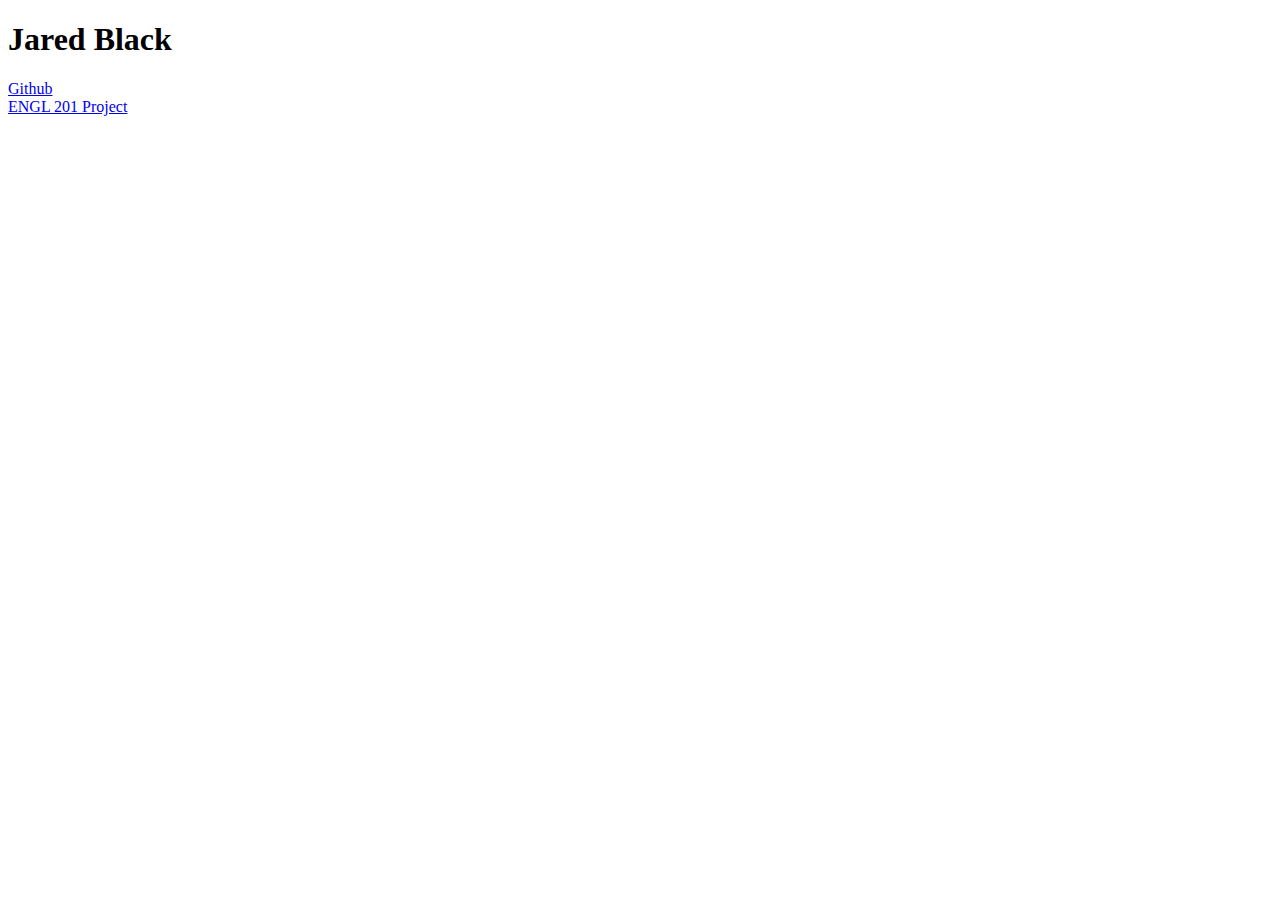
==== public/index.html @ 80c22a6e "Initial commit" ====
<!DOCTYPE html>
<html lang="en">

<head>
  <meta charset="UTF-8">
  <meta http-equiv="X-UA-Compatible" content="IE=edge">
  <meta name="viewport" content="width=device-width, initial-scale=1.0">
  <title>Jared Black</title>
  <link href="https://cdn.jsdelivr.net/npm/bootstrap@5.1.3/dist/css/bootstrap.min.css" rel="stylesheet"
    integrity="sha384-1BmE4kWBq78iYhFldvKuhfTAU6auU8tT94WrHftjDbrCEXSU1oBoqyl2QvZ6jIW3" crossorigin="anonymous">
  <link rel="stylesheet" href="style.css">

</head>

<body>
  <div class="px-4 px-5 my-5 text-center">
    <h1 class="col-lg-6 mx-auto">Jared Black</h1>
    <div class="lead mb-4">
      <ul>
        <li>
          <a href="https://github.com/jaredblack">
            Github
          </a>
        </li>
        <li>
          <a href="charagen.html">
            ENGL 201 Project
          </a>
        </li>
        </li>
      </ul>
    </div>
  </div>
  <script src="character.js"></script>
  <script src="https://cdn.jsdelivr.net/npm/bootstrap@5.1.3/dist/js/bootstrap.bundle.min.js"
    integrity="sha384-ka7Sk0Gln4gmtz2MlQnikT1wXgYsOg+OMhuP+IlRH9sENBO0LRn5q+8nbTov4+1p"
    crossorigin="anonymous"></script>
</body>

</html>
---- public/style.css ----
ul {
    list-style-type: none;
    list-style: none;
    margin: 0;
    padding: 0;
}
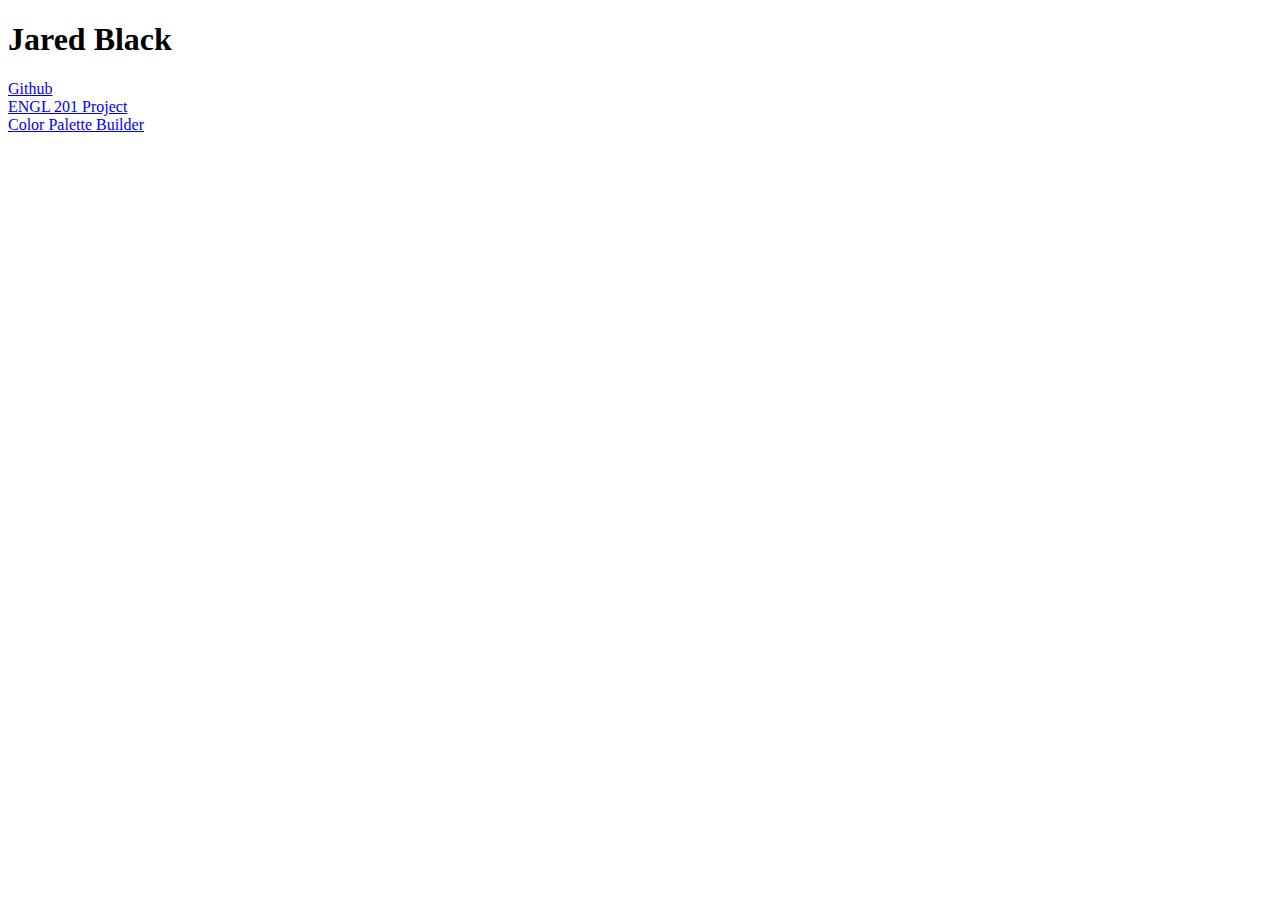
==== commit 92a80840: "Add color palette link" ====
--- a/public/index.html
+++ b/public/index.html
@@ -16,7 +16,7 @@
   <div class="px-4 px-5 my-5 text-center">
     <h1 class="col-lg-6 mx-auto">Jared Black</h1>
     <div class="lead mb-4">
-      <ul>
+      <ul class="index-ul">
         <li>
           <a href="https://github.com/jaredblack">
             Github
@@ -27,11 +27,15 @@
             ENGL 201 Project
           </a>
         </li>
+        <a href="colors.html">
+          Color Palette Builder
+        </a>
         </li>
       </ul>
     </div>
   </div>
   <script src="character.js"></script>
+  <script src="data.json"></script>
   <script src="https://cdn.jsdelivr.net/npm/bootstrap@5.1.3/dist/js/bootstrap.bundle.min.js"
     integrity="sha384-ka7Sk0Gln4gmtz2MlQnikT1wXgYsOg+OMhuP+IlRH9sENBO0LRn5q+8nbTov4+1p"
     crossorigin="anonymous"></script>
--- a/public/style.css
+++ b/public/style.css
@@ -1,6 +1,38 @@
-ul {
+.index-ul {
     list-style-type: none;
     list-style: none;
     margin: 0;
     padding: 0;
+}
+
+.centerDiv {
+    max-width: 480px;
+}
+
+.callout {
+    font-size: 0.8em;
+    color: rgba(100, 100, 100);
+}
+
+.credit {
+    font-size: 0.6em;
+    color: #999999;
+    text-align: right;
+}
+
+#characterBox {
+    display: none;
+}
+
+.hex-text {
+    display: flex;
+    align-items: center;
+}
+
+.color-box {
+    height: 200px;
+}
+
+#topBar {
+    background-color: rgb(232, 243, 252);
 }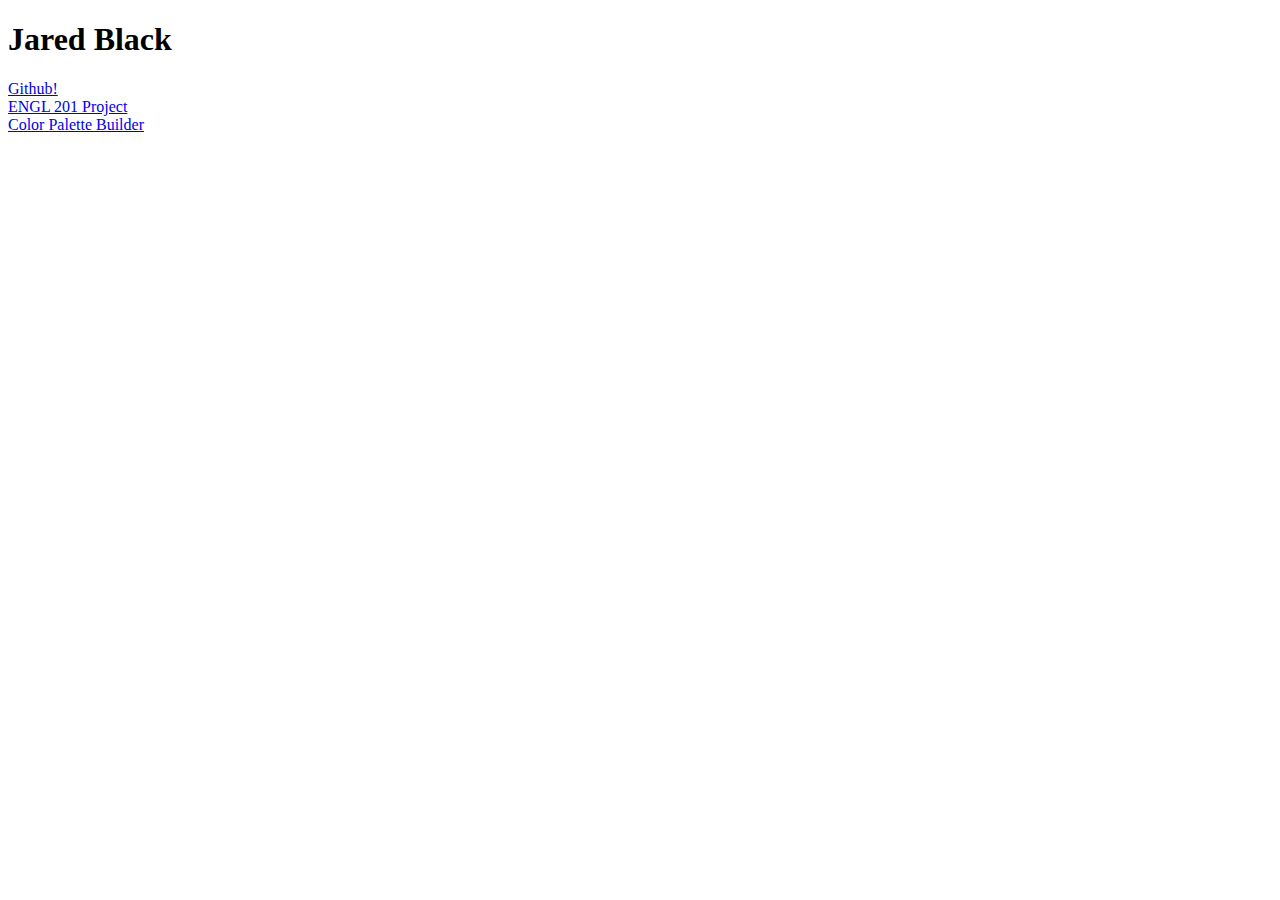
==== commit 0be51882: "add !" ====
--- a/public/index.html
+++ b/public/index.html
@@ -19,7 +19,7 @@
       <ul class="index-ul">
         <li>
           <a href="https://github.com/jaredblack">
-            Github
+            Github!
           </a>
         </li>
         <li>
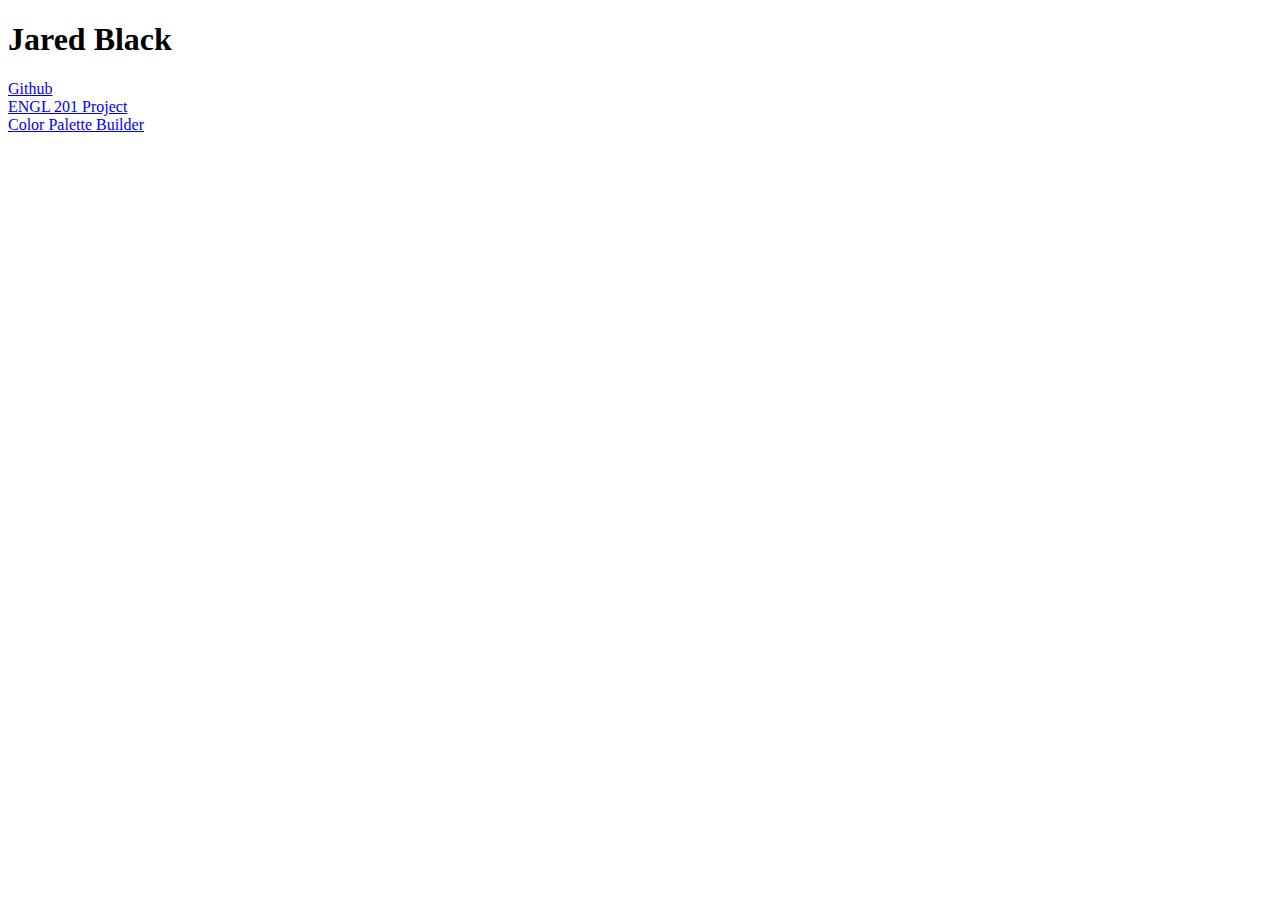
==== commit 719b10df: "Remove !" ====
--- a/public/index.html
+++ b/public/index.html
@@ -19,7 +19,7 @@
       <ul class="index-ul">
         <li>
           <a href="https://github.com/jaredblack">
-            Github!
+            Github
           </a>
         </li>
         <li>
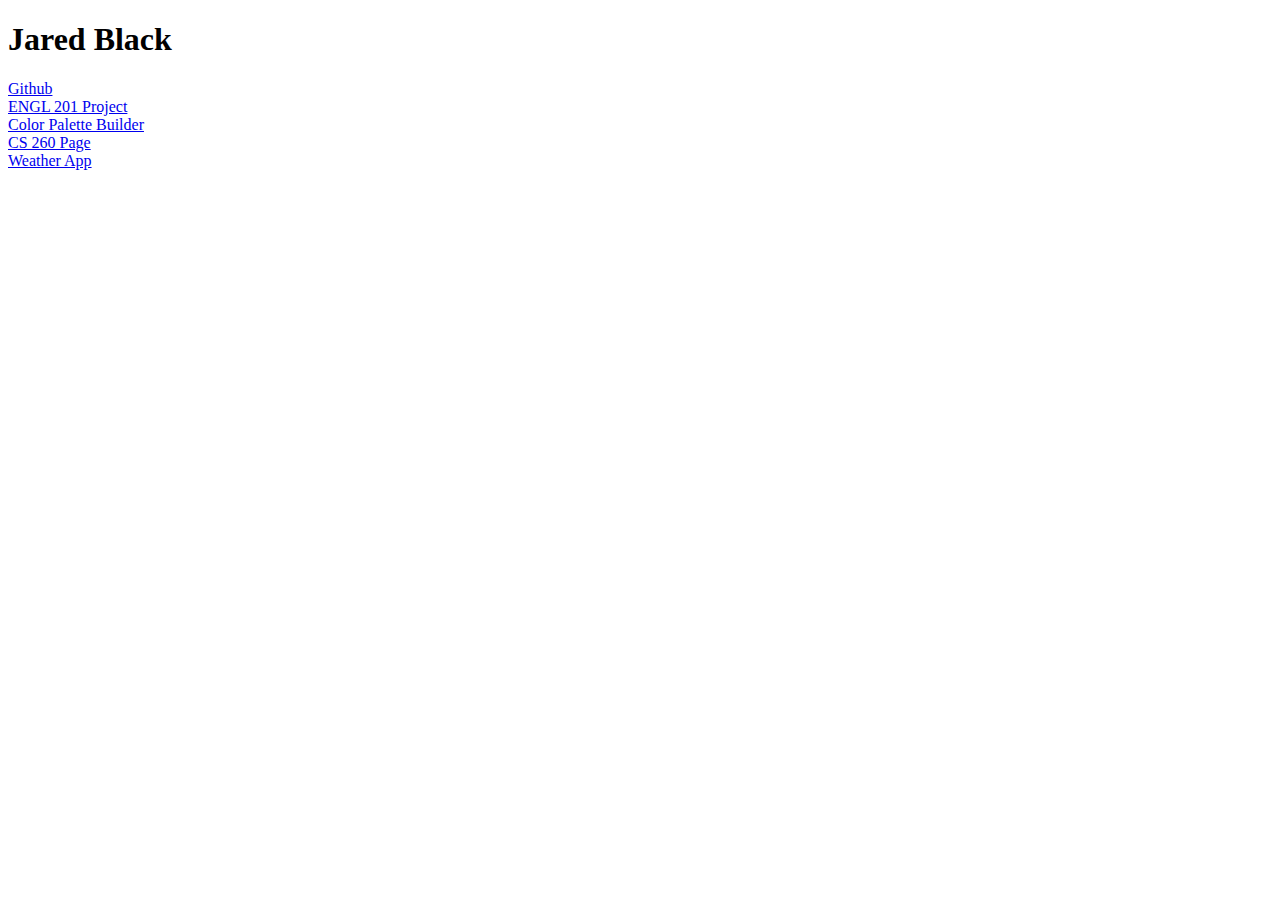
==== commit 929efebb: "Add weather app link" ====
--- a/public/index.html
+++ b/public/index.html
@@ -31,6 +31,10 @@
           Color Palette Builder
         </a>
         </li>
+        <li><a href="https://cs260.jared.black">
+            CS 260 Page
+          </a></li>
+        <li><a href="https://weather.jared.black">Weather App</a></li>
       </ul>
     </div>
   </div>
